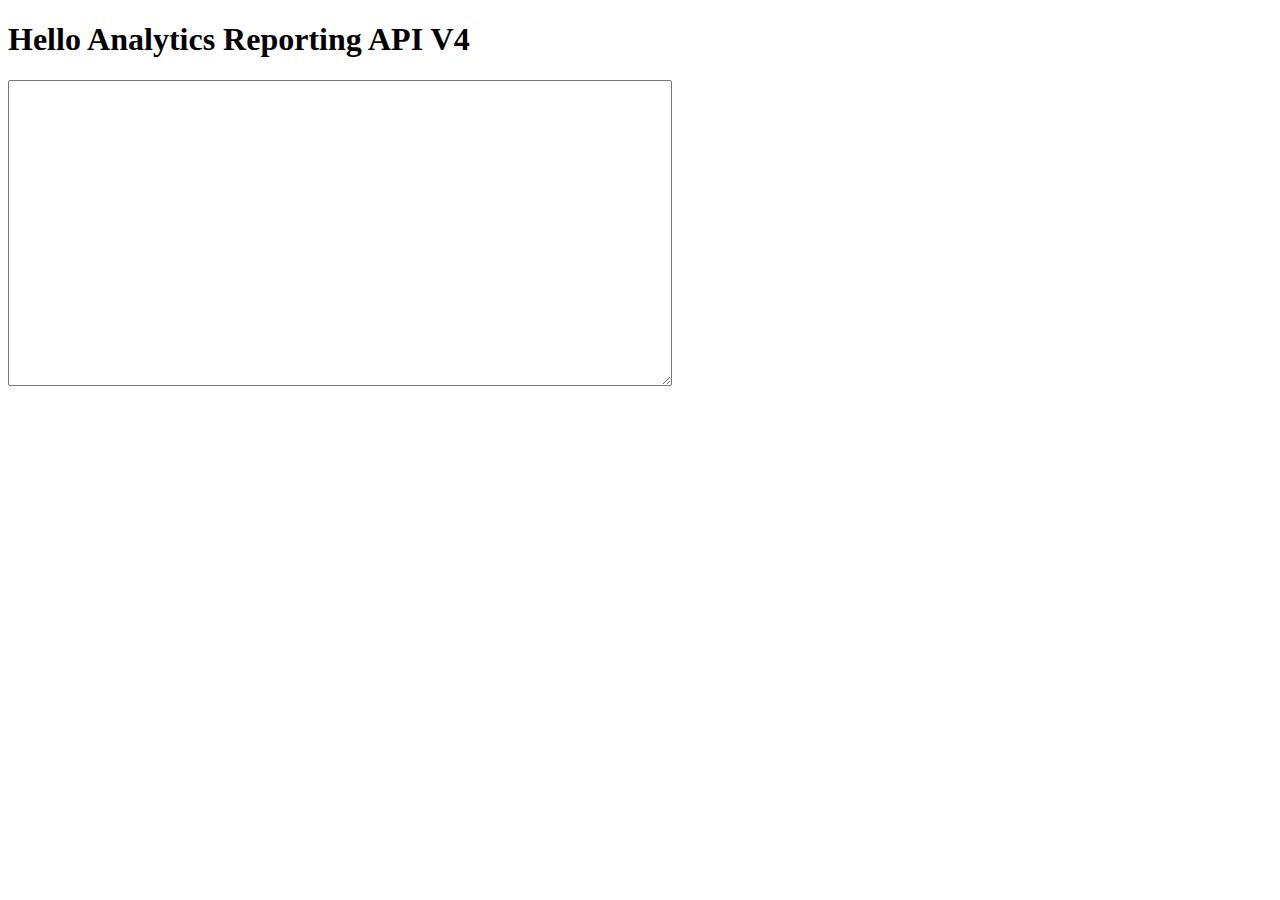
==== index.html @ 3c878d35 "first commit" ====
<!DOCTYPE html>
<html>

<head>
    <meta charset="utf-8">
    <title>Hello Analytics Reporting API V4</title>
    <meta name="google-signin-client_id"
        content="198699485197-crod2uo9lr7fftgdffa3b8sqa8vo1b8v.apps.googleusercontent.com">
    <meta name="google-signin-scope" content="https://www.googleapis.com/auth/analytics.readonly">
</head>

<body>

    <h1>Hello Analytics Reporting API V4</h1>

    <!-- The Sign-in button. This will run `queryReports()` on success. -->
    <p class="g-signin2" data-onsuccess="queryReports"></p>

    <!-- The API response will be printed here. -->
    <textarea cols="80" rows="20" id="query-output"></textarea>

    <script>
        // Replace with your view ID.
        var VIEW_ID = '238196838';

        // Query the API and print the results to the page.
        function queryReports() {
            gapi.client.request({
                path: '/v4/reports:batchGet',
                root: 'https://analyticsreporting.googleapis.com/',
                method: 'POST',
                body: {
                    reportRequests: [
                        {
                            viewId: VIEW_ID,
                            dateRanges: [
                                {
                                    startDate: '7daysAgo',
                                    endDate: 'today'
                                }
                            ],
                            metrics: [
                                {
                                    expression: 'ga:sessions'
                                }
                            ]
                        }
                    ]
                }
            }).then(displayResults, console.error.bind(console));
        }

        function displayResults(response) {
            var formattedJson = JSON.stringify(response.result, null, 2);
            document.getElementById('query-output').value = formattedJson;
        }
    </script>

    <!-- Load the JavaScript API client and Sign-in library. -->
    <script src="https://apis.google.com/js/client:platform.js"></script>

</body>

</html>
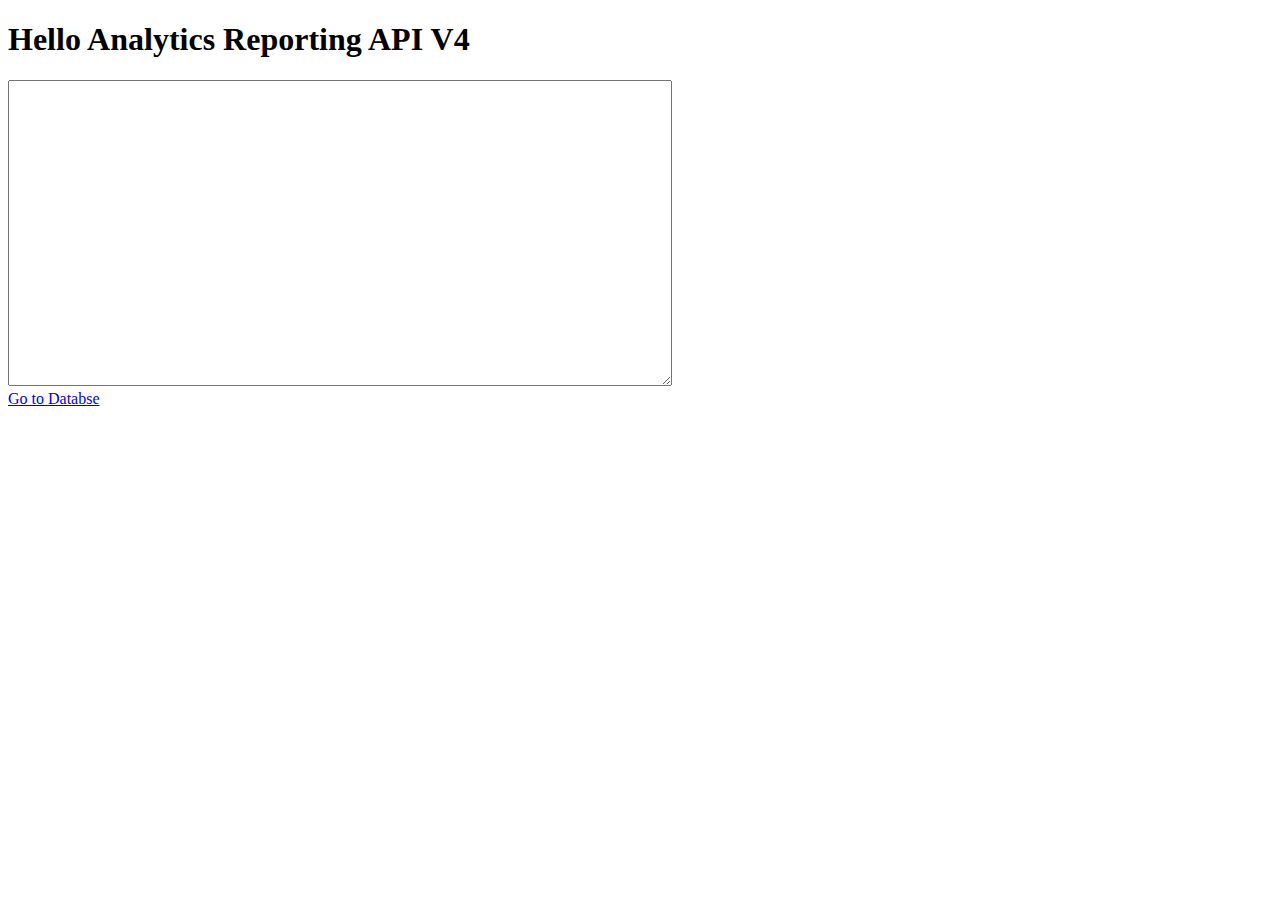
==== commit b025b5a1: "Add button to page" ====
--- a/index.html
+++ b/index.html
@@ -5,8 +5,9 @@
     <meta charset="utf-8">
     <title>Hello Analytics Reporting API V4</title>
     <meta name="google-signin-client_id"
-        content="198699485197-crod2uo9lr7fftgdffa3b8sqa8vo1b8v.apps.googleusercontent.com">
+        content="198699485197-tv7qamek6chfvlljjjoas1p3oc8f1fb9.apps.googleusercontent.com">
     <meta name="google-signin-scope" content="https://www.googleapis.com/auth/analytics.readonly">
+    <script src="./database.js" </script></script>
 </head>
 
 <body>
@@ -18,7 +19,8 @@
 
     <!-- The API response will be printed here. -->
     <textarea cols="80" rows="20" id="query-output"></textarea>
-
+    <div id="query-views"></div>
+    <a href="./database.html">Go to Databse</a>
     <script>
         // Replace with your view ID.
         var VIEW_ID = '238196838';
@@ -41,7 +43,7 @@
                             ],
                             metrics: [
                                 {
-                                    expression: 'ga:sessions'
+                                    expression: 'ga:sessions',
                                 }
                             ]
                         }
@@ -53,6 +55,7 @@
         function displayResults(response) {
             var formattedJson = JSON.stringify(response.result, null, 2);
             document.getElementById('query-output').value = formattedJson;
+            document.querySelector('query-views').innerHTML = formattedJson;
         }
     </script>
 
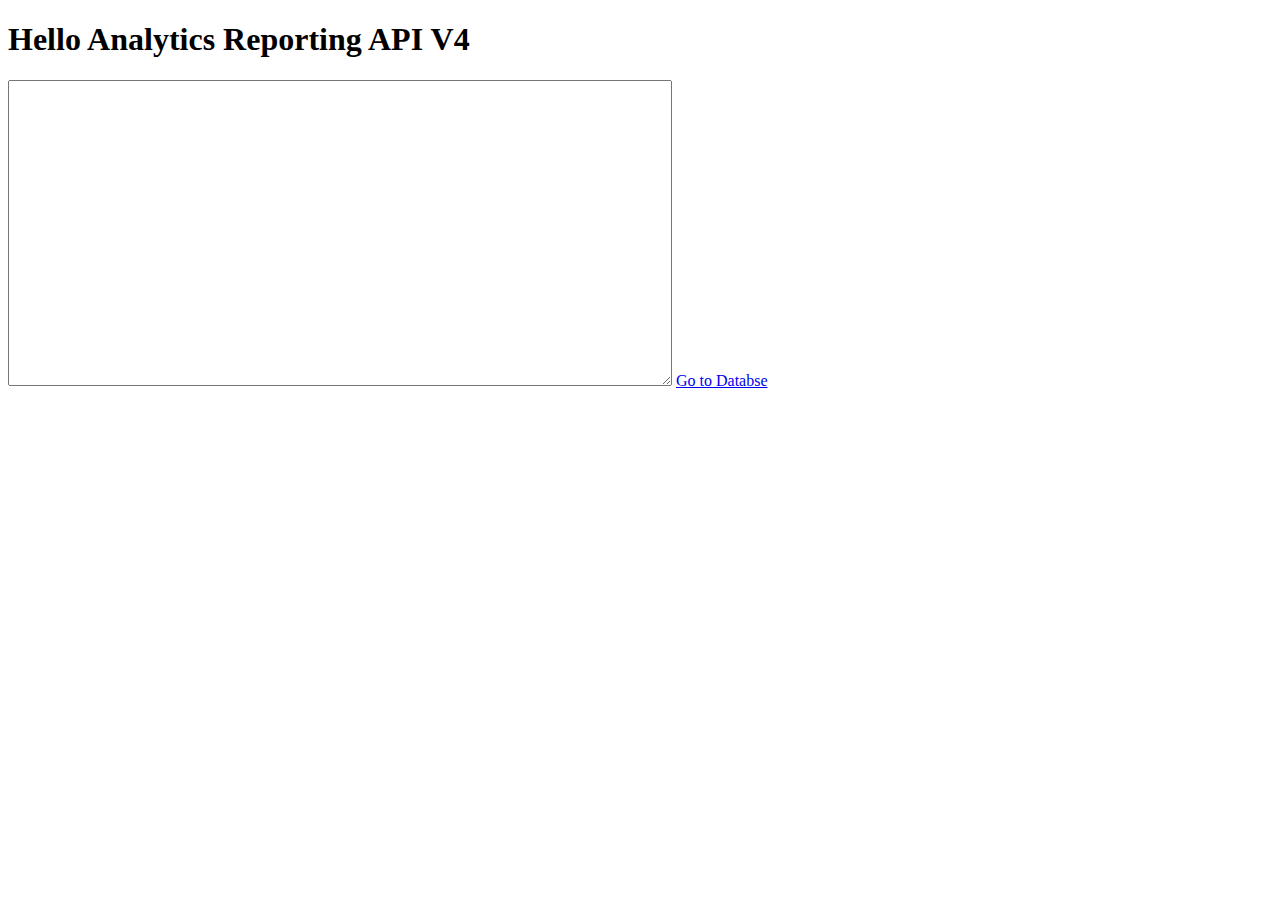
==== commit ff883f22: "Fix issue of database.js" ====
--- a/index.html
+++ b/index.html
@@ -7,7 +7,6 @@
     <meta name="google-signin-client_id"
         content="198699485197-tv7qamek6chfvlljjjoas1p3oc8f1fb9.apps.googleusercontent.com">
     <meta name="google-signin-scope" content="https://www.googleapis.com/auth/analytics.readonly">
-    <script src="./database.js" </script></script>
 </head>
 
 <body>
@@ -19,7 +18,6 @@
 
     <!-- The API response will be printed here. -->
     <textarea cols="80" rows="20" id="query-output"></textarea>
-    <div id="query-views"></div>
     <a href="./database.html">Go to Databse</a>
     <script>
         // Replace with your view ID.
@@ -55,7 +53,6 @@
         function displayResults(response) {
             var formattedJson = JSON.stringify(response.result, null, 2);
             document.getElementById('query-output').value = formattedJson;
-            document.querySelector('query-views').innerHTML = formattedJson;
         }
     </script>
 
